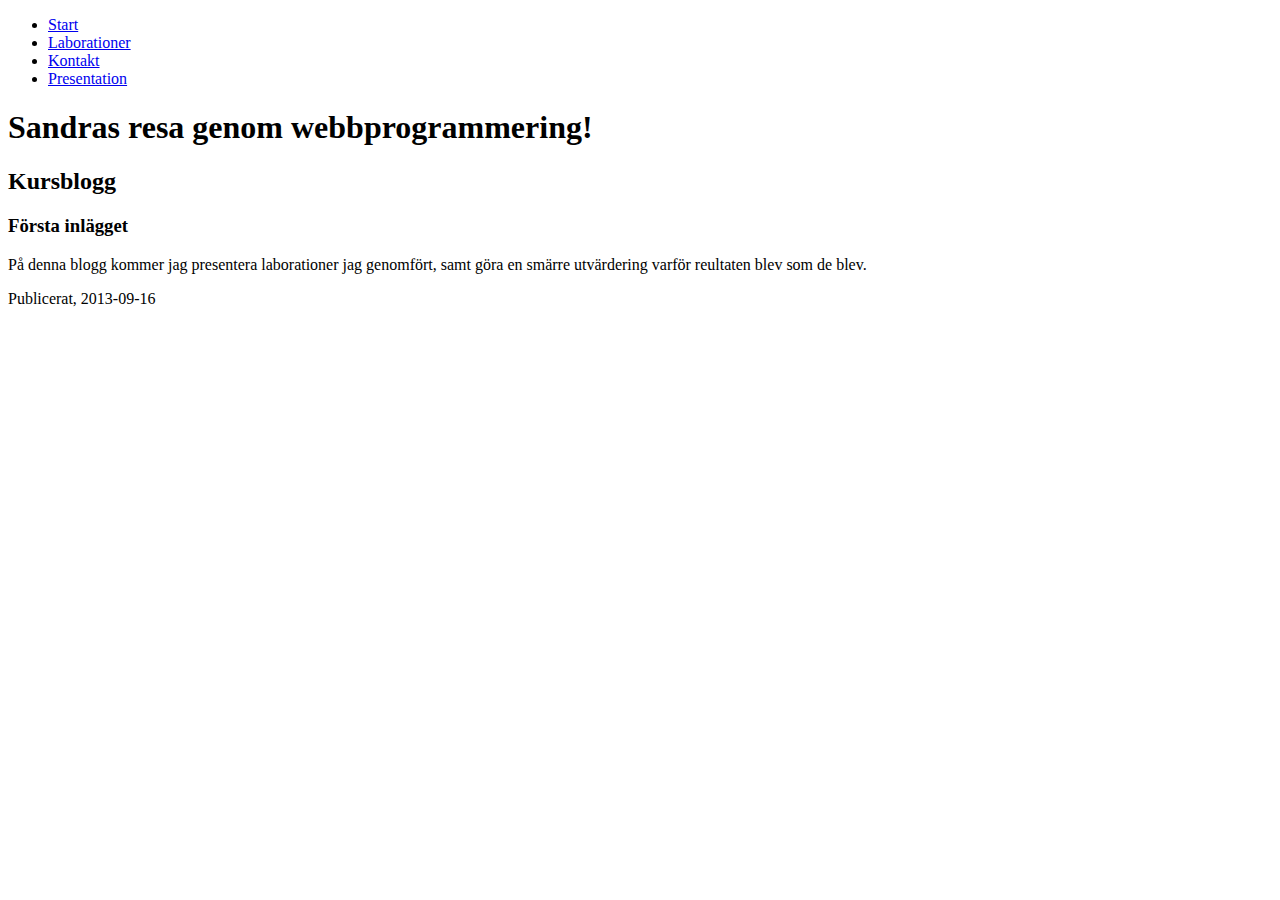
==== index.html @ 4ba19999 "Delmoment 1.5 färdigt" ====
<!DOCTYPE html>
<html>
    <head>
        <meta charset="utf-8" /> 
        <title>Sandra Hansson</title>
    </head>
    <body>
        
        <ul>
            <li><a href="index.html">Start</a></li>
            <li><a href="pages/laborationer.html">Laborationer</a></li>
            <li><a href="pages/kontakt.html">Kontakt</a></li>
            <li><a href="pages/presentation.html">Presentation</a></li>
        </ul>
        
        <h1>Sandras resa genom webbprogrammering!</h1>

        <h2>Kursblogg</h2>

        <h3>Första inlägget</h3>
        <p>På denna blogg kommer jag presentera laborationer jag genomfört, samt göra en smärre utvärdering varför reultaten blev som de blev. </p>
        <p>Publicerat, 2013-09-16</p>

    </body>
</html>
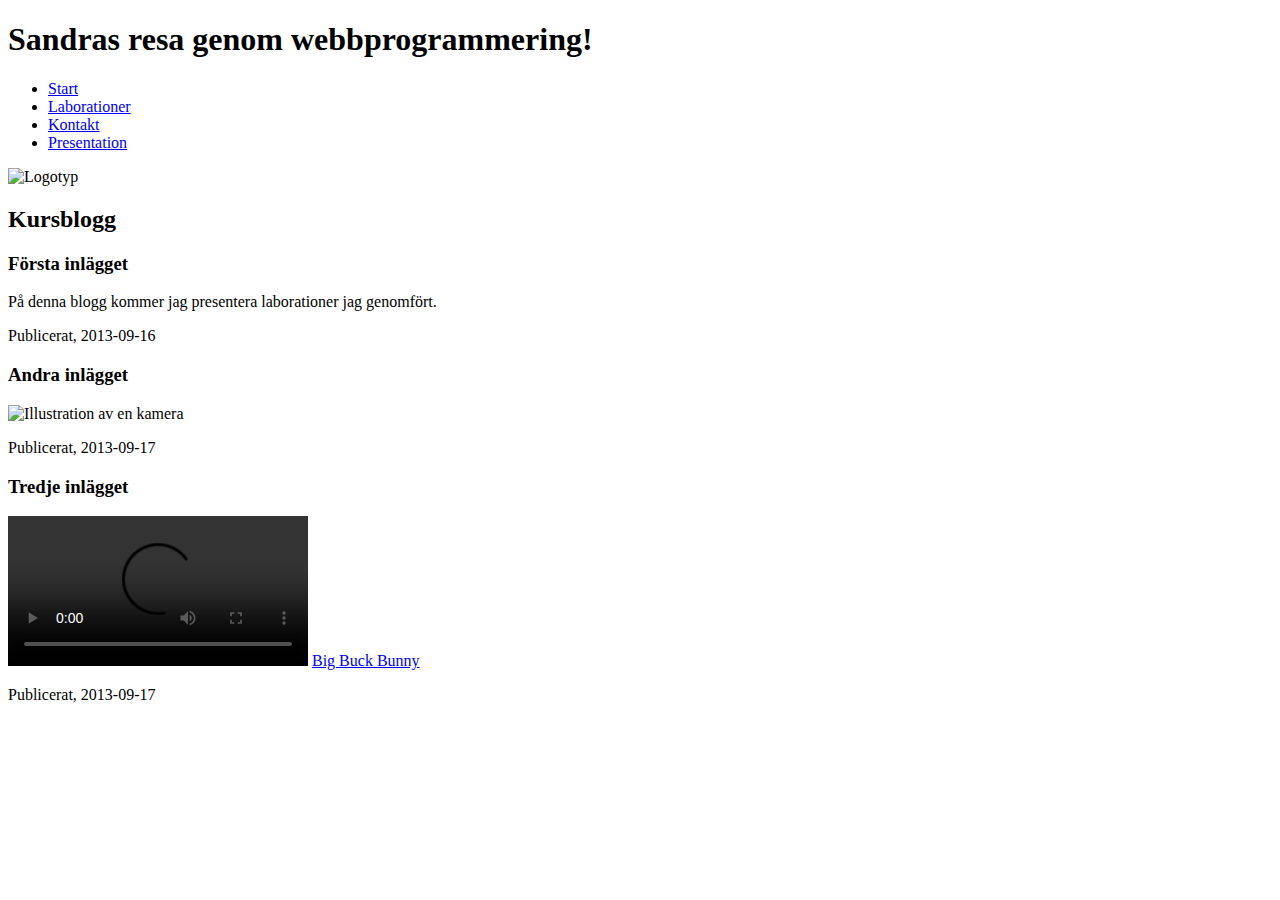
==== commit 2c61aa7c: "Lab 1.7 färdig" ====
--- a/index.html
+++ b/index.html
@@ -4,22 +4,42 @@
         <meta charset="utf-8" /> 
         <title>Sandra Hansson</title>
     </head>
-    <body>
         
+        
+        <h1>Sandras resa genom webbprogrammering!</h1>
+
         <ul>
             <li><a href="index.html">Start</a></li>
             <li><a href="pages/laborationer.html">Laborationer</a></li>
             <li><a href="pages/kontakt.html">Kontakt</a></li>
             <li><a href="pages/presentation.html">Presentation</a></li>
         </ul>
-        
-        <h1>Sandras resa genom webbprogrammering!</h1>
+
+        <img id="logotyp" src="pics/logotyp.png" alt="Logotyp"/>
+
+
 
         <h2>Kursblogg</h2>
 
         <h3>Första inlägget</h3>
-        <p>På denna blogg kommer jag presentera laborationer jag genomfört, samt göra en smärre utvärdering varför reultaten blev som de blev. </p>
+        <p>På denna blogg kommer jag presentera laborationer jag genomfört. </p>
         <p>Publicerat, 2013-09-16</p>
 
+
+        <h3>Andra inlägget</h3>
+        
+        <img id="vektorbild" src="pics/vektorbild.svg" alt="Illustration av en kamera" width="200" height="300"/>
+
+        <p>Publicerat, 2013-09-17</p>
+        
+        <h3>Tredje inlägget</h3>
+        
+        <video id="video" src="videos/trailer.ogg" controls><p>Din webbläsare stödjer inte <code>video</code>-taggen</p></video>
+        <a href="http://www.bigbuckbunny.org/index.php/trailer-page/index.php">Big Buck Bunny</a><br>
+
+   
+   
+        <p>Publicerat, 2013-09-17</p>
+   
     </body>
 </html>
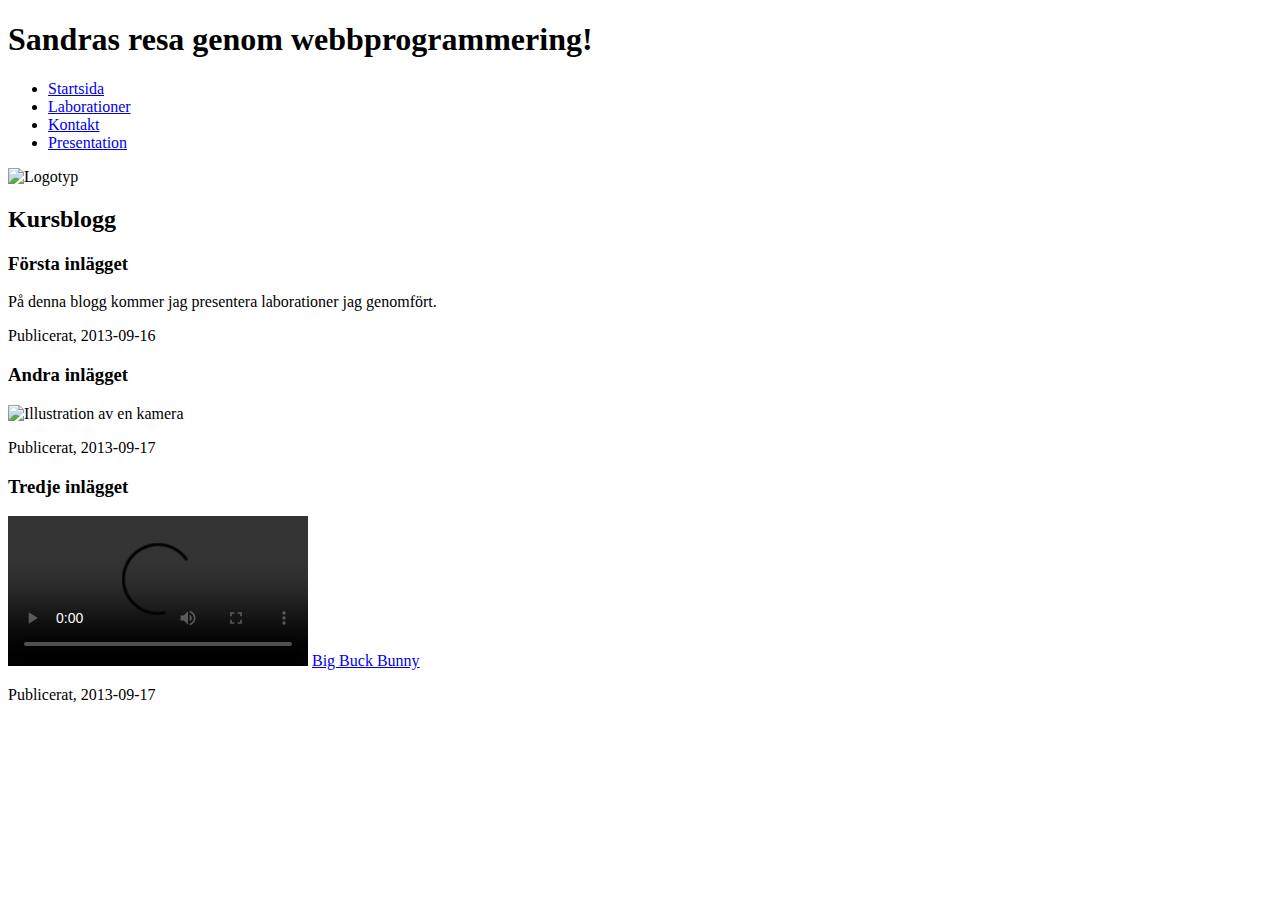
==== commit f73c64c7: "Labben uppdaterad" ====
--- a/index.html
+++ b/index.html
@@ -9,7 +9,7 @@
         <h1>Sandras resa genom webbprogrammering!</h1>
 
         <ul>
-            <li><a href="index.html">Start</a></li>
+            <li><a href="index.html">Startsida</a></li>
             <li><a href="pages/laborationer.html">Laborationer</a></li>
             <li><a href="pages/kontakt.html">Kontakt</a></li>
             <li><a href="pages/presentation.html">Presentation</a></li>
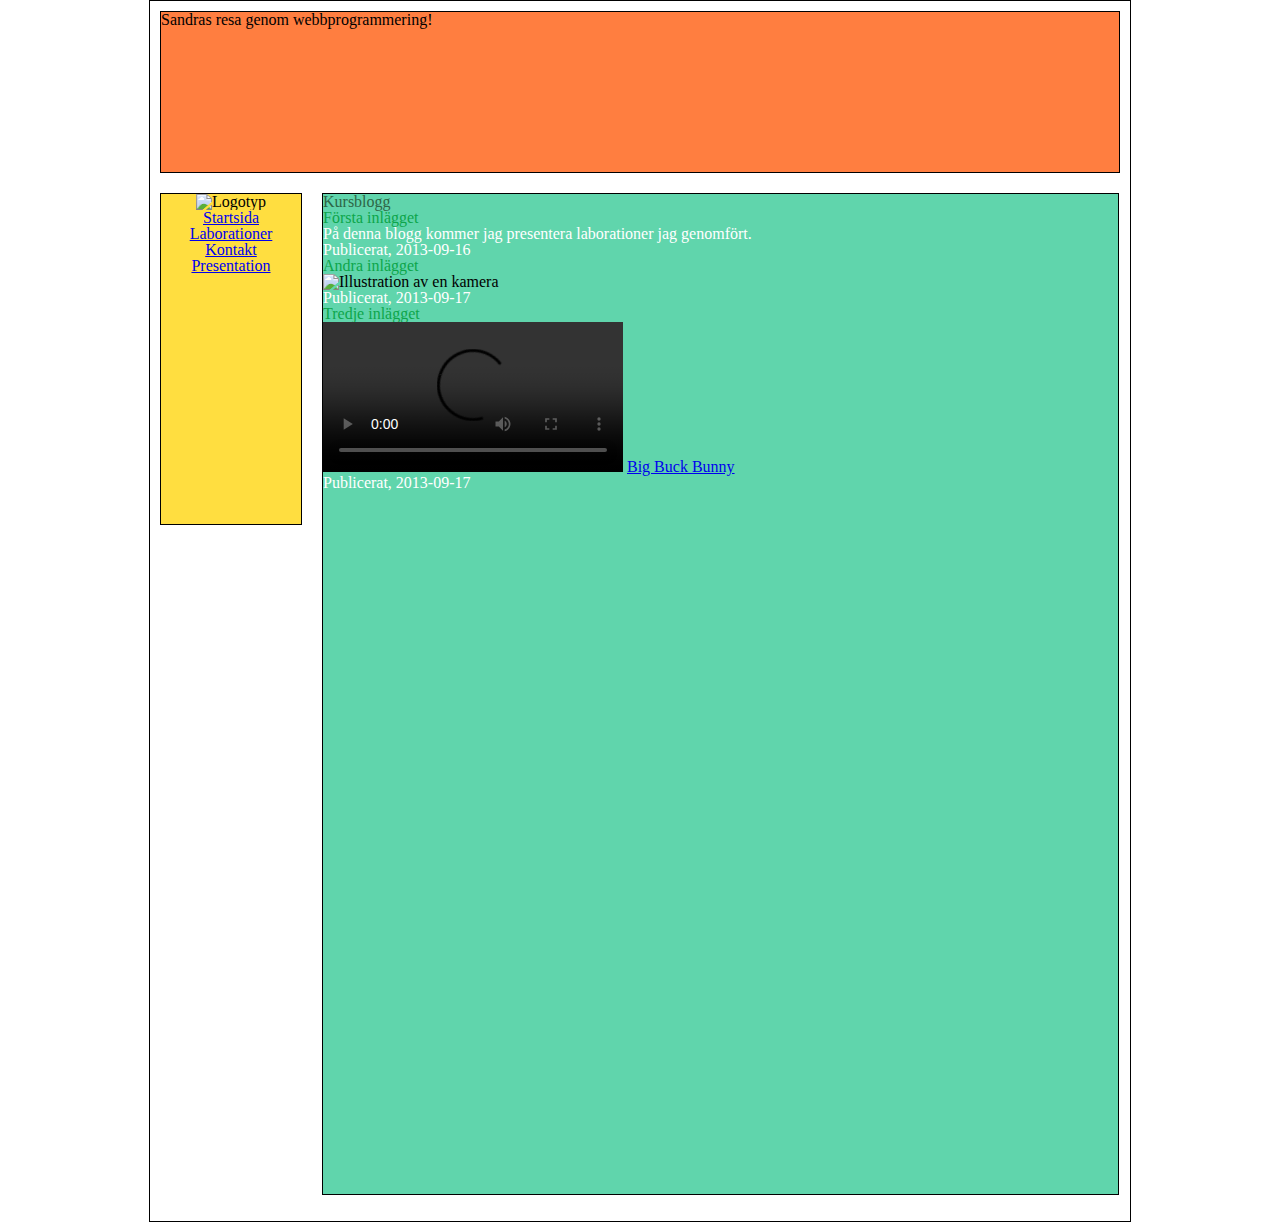
==== commit 0cb56c05: "Lab 3.3 färdig" ====
--- a/index.html
+++ b/index.html
@@ -1,45 +1,57 @@
 <!DOCTYPE html>
 <html>
     <head>
+    <link rel="stylesheet" href="css/style.css">
         <meta charset="utf-8" /> 
         <title>Sandra Hansson</title>
     </head>
+     <body>
+        <div id="wrapper">
+            
         
         
-        <h1>Sandras resa genom webbprogrammering!</h1>
-
-        <ul>
+        <div id="header">
+            <h1>Sandras resa genom webbprogrammering!</h1>
+        </div>
+        
+        <div id="navigation">
+          <img id="logotyp" src="pics/logotyp.png" alt="Logotyp" width="150" height="150"/>
+             <ul>
             <li><a href="index.html">Startsida</a></li>
             <li><a href="pages/laborationer.html">Laborationer</a></li>
             <li><a href="pages/kontakt.html">Kontakt</a></li>
             <li><a href="pages/presentation.html">Presentation</a></li>
         </ul>
-
-        <img id="logotyp" src="pics/logotyp.png" alt="Logotyp"/>
+        </div>
 
 
 
-        <h2>Kursblogg</h2>
+        <div id="content">
+    
 
-        <h3>Första inlägget</h3>
-        <p>På denna blogg kommer jag presentera laborationer jag genomfört. </p>
-        <p>Publicerat, 2013-09-16</p>
-
-
-        <h3>Andra inlägget</h3>
-        
-        <img id="vektorbild" src="pics/vektorbild.svg" alt="Illustration av en kamera" width="200" height="300"/>
-
-        <p>Publicerat, 2013-09-17</p>
-        
-        <h3>Tredje inlägget</h3>
-        
-        <video id="video" src="videos/trailer.ogg" controls><p>Din webbläsare stödjer inte <code>video</code>-taggen</p></video>
-        <a href="http://www.bigbuckbunny.org/index.php/trailer-page/index.php">Big Buck Bunny</a><br>
-
+            <h2>Kursblogg</h2>
+    
+            <h3>Första inlägget</h3>
+            <p>På denna blogg kommer jag presentera laborationer jag genomfört. </p>
+            <p>Publicerat, 2013-09-16</p>
+    
+    
+            <h3>Andra inlägget</h3>
+            
+            <img id="vektorbild" src="pics/vektorbild.svg" alt="Illustration av en kamera" width="200" height="300"/>
+    
+            <p>Publicerat, 2013-09-17</p>
+            
+            <h3>Tredje inlägget</h3>
+            
+            <video id="video" src="videos/trailer.ogg" controls><p>Din webbläsare stödjer inte <code>video</code>-taggen</p></video>
+            <a href="http://www.bigbuckbunny.org/index.php/trailer-page/index.php">Big Buck Bunny</a><br>
+    
+       
+            <p>Publicerat, 2013-09-17</p>
+        </div>
    
-   
-        <p>Publicerat, 2013-09-17</p>
-   
+        <div id="footer"></div>
+        </div>
     </body>
 </html>
--- a/css/style.css
+++ b/css/style.css
@@ -0,0 +1,104 @@
+/* http://meyerweb.com/eric/tools/css/reset/ 
+   v2.0 | 20110126
+   License: none (public domain)
+*/
+
+html, body, div, span, applet, object, iframe,
+h1, h2, h3, h4, h5, h6, p, blockquote, pre,
+a, abbr, acronym, address, big, cite, code,
+del, dfn, em, img, ins, kbd, q, s, samp,
+small, strike, strong, sub, sup, tt, var,
+b, u, i, center,
+dl, dt, dd, ol, ul, li,
+fieldset, form, label, legend,
+table, caption, tbody, tfoot, thead, tr, th, td,
+article, aside, canvas, details, embed, 
+figure, figcaption, footer, header, hgroup, 
+menu, nav, output, ruby, section, summary,
+time, mark, audio, video {
+	margin: 0;
+	padding: 0;
+	border: 0;
+	font-size: 100%;
+	font: inherit;
+	vertical-align: baseline;
+}
+/* HTML5 display-role reset for older browsers */
+article, aside, details, figcaption, figure, 
+footer, header, hgroup, menu, nav, section {
+	display: block;
+}
+body {
+	line-height: 1;
+}
+ol, ul {
+	list-style: none;
+}
+blockquote, q {
+	quotes: none;
+}
+blockquote:before, blockquote:after,
+q:before, q:after {
+	content: '';
+	content: none;
+}
+table {
+	border-collapse: collapse;
+	border-spacing: 0;
+}
+
+/* Här avslutas nollställningskoden*/
+
+#wrapper {
+    
+    border: 1px solid black;
+    width: 980px ;
+    height: 1220px ;
+    margin: auto ;
+}
+
+#header {
+    
+    border: 1px solid black;
+    width: 958px ;
+    height: 160px ;
+    margin: 10px ;
+    background-color: #FF7E40 ;
+    text-decoration: #FFFFFFF;
+}
+
+#navigation {
+    
+    border: 1px solid black;
+    float: left;
+    width: 140px ;
+    height: 330px ;
+    margin: 10px ;
+    background-color: #FFDE40 ;
+    text-align: center ;
+    text-color:
+}
+
+#content {
+    
+    border: 1px solid black;
+    float: left;
+    width: 795px ;
+    height: 1000px ;
+    margin: 10px ;
+    background-color: #60D5AC ;
+    
+ 
+}
+
+h1 { color: #000000; }
+h2 { color: #2E6646; }
+h3 { color: #0DA64B; }
+p { color: #FFFFFF ; }
+
+
+
+
+
+
+
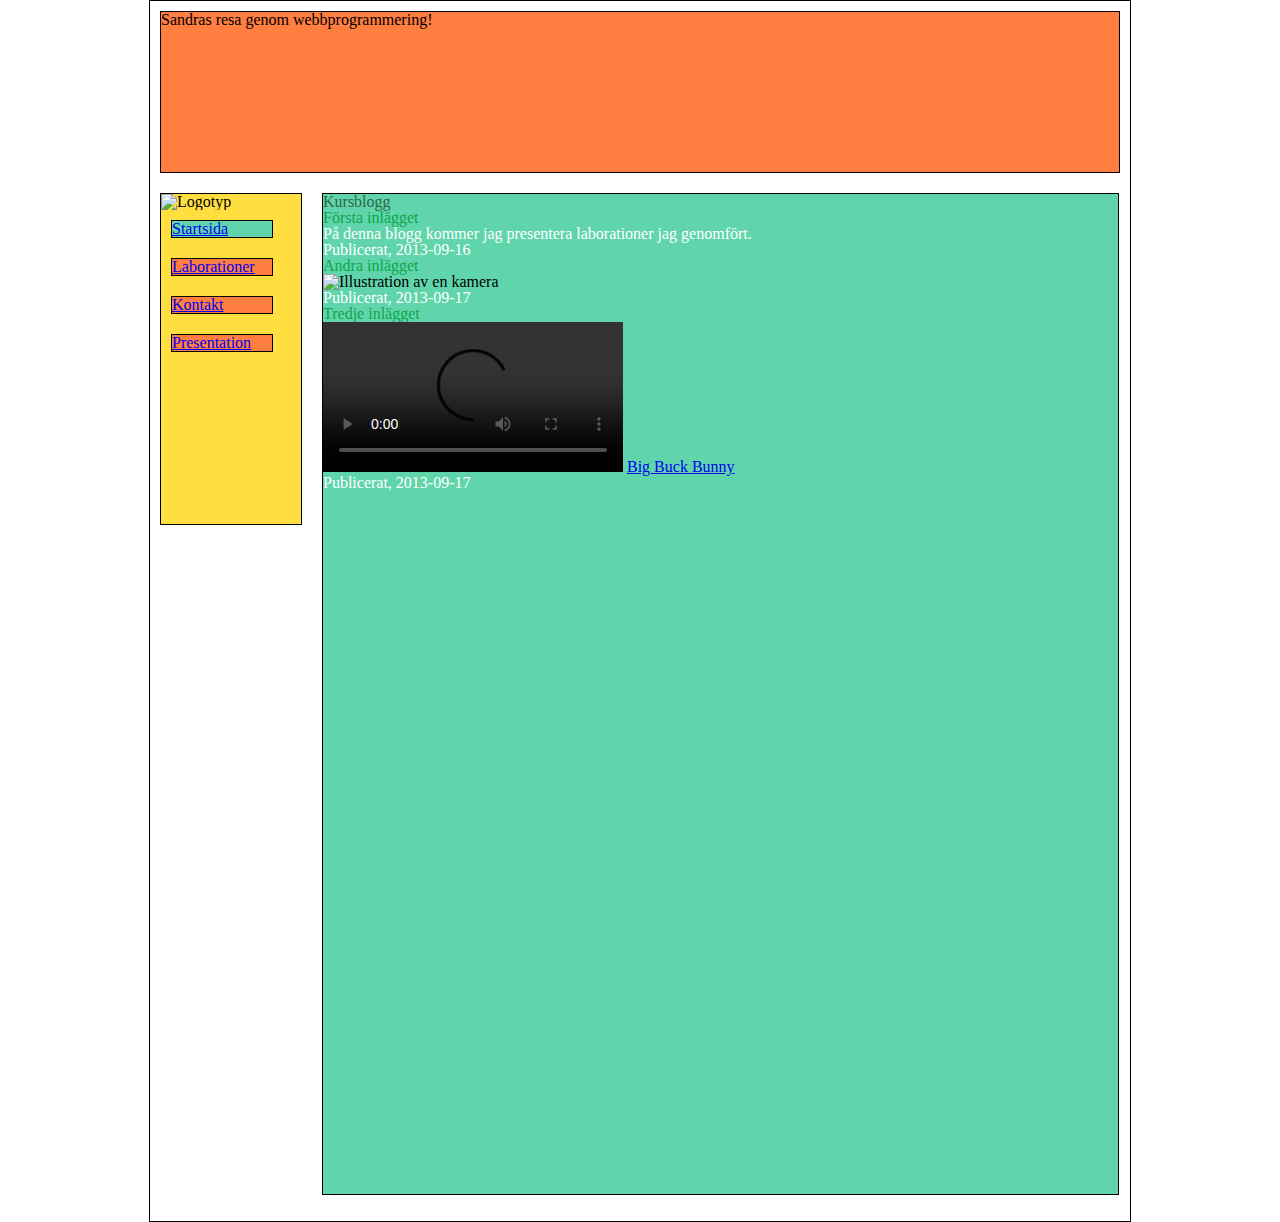
==== commit dd77f3b2: "Lab 3.4 färdig" ====
--- a/index.html
+++ b/index.html
@@ -17,10 +17,10 @@
         <div id="navigation">
           <img id="logotyp" src="pics/logotyp.png" alt="Logotyp" width="150" height="150"/>
              <ul>
-            <li><a href="index.html">Startsida</a></li>
-            <li><a href="pages/laborationer.html">Laborationer</a></li>
-            <li><a href="pages/kontakt.html">Kontakt</a></li>
-            <li><a href="pages/presentation.html">Presentation</a></li>
+            <li><a href="index.html" class="active" class="navigation">Startsida</a></li>
+            <li><a href="pages/laborationer.html" class="navigation">Laborationer</a></li>
+            <li><a href="pages/kontakt.html" class="navigation">Kontakt</a></li>
+            <li><a href="pages/presentation.html" class="navigation">Presentation</a></li>
         </ul>
         </div>
 
--- a/css/style.css
+++ b/css/style.css
@@ -75,8 +75,9 @@
     height: 330px ;
     margin: 10px ;
     background-color: #FFDE40 ;
-    text-align: center ;
-    text-color:
+    list-style-type: none;
+    
+
 }
 
 #content {
@@ -97,8 +98,24 @@
 p { color: #FFFFFF ; }
 
 
+.navigation {
+display: inline-block; 
+width: 100px;
+margin: 10px;
+border: 1px solid black;
+background: #FF7E40;
+}
+
+.navigation:hover { background-color: #60D5AC; }
+
+.active {
+display: inline-block; 
+width: 100px;
+margin: 10px;
+border: 1px solid black;
+background: #60D5AC;
+}
 
 
 
 
-
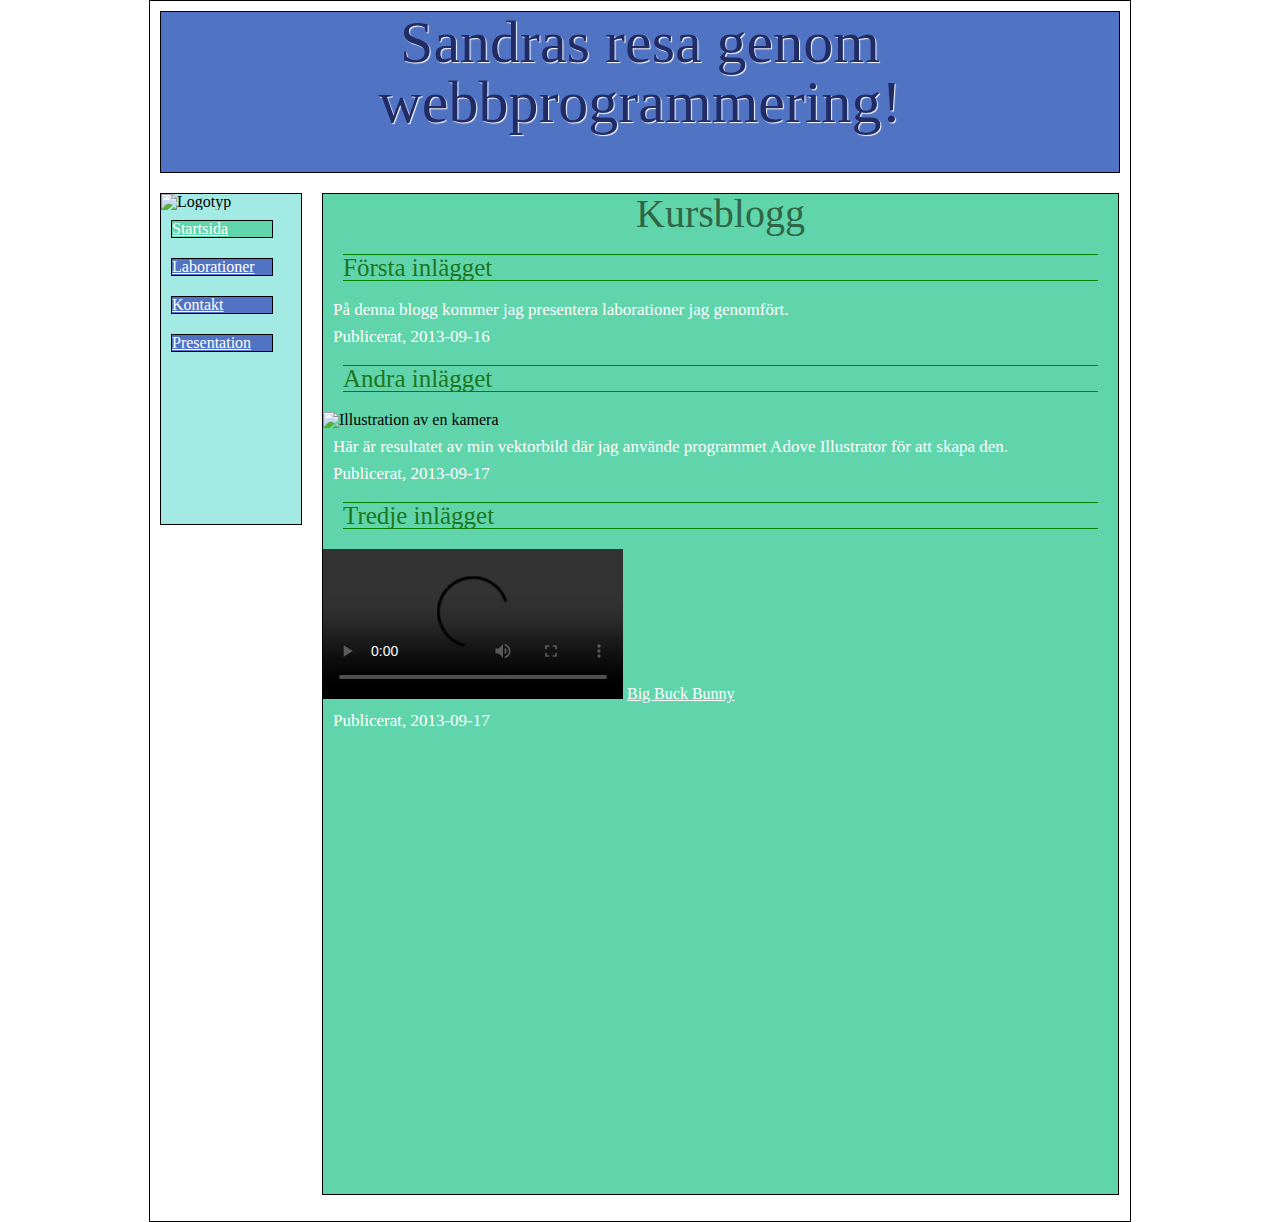
==== commit d50dc250: "Lab 2.5 färdig" ====
--- a/index.html
+++ b/index.html
@@ -40,6 +40,8 @@
             
             <img id="vektorbild" src="pics/vektorbild.svg" alt="Illustration av en kamera" width="200" height="300"/>
     
+            <p>Här är resultatet av min vektorbild där jag använde programmet Adove Illustrator för att skapa den.</p>
+    
             <p>Publicerat, 2013-09-17</p>
             
             <h3>Tredje inlägget</h3>
--- a/css/style.css
+++ b/css/style.css
@@ -63,7 +63,7 @@
     width: 958px ;
     height: 160px ;
     margin: 10px ;
-    background-color: #FF7E40 ;
+    background-color: #5073C3 ;
     text-decoration: #FFFFFFF;
 }
 
@@ -74,7 +74,7 @@
     width: 140px ;
     height: 330px ;
     margin: 10px ;
-    background-color: #FFDE40 ;
+    background-color: #A3EAE5 ;
     list-style-type: none;
     
 
@@ -92,18 +92,42 @@
  
 }
 
-h1 { color: #000000; }
+h1 { color: #212B65; }
 h2 { color: #2E6646; }
-h3 { color: #0DA64B; }
+h3 { color: #1D761D; }
 p { color: #FFFFFF ; }
 
+h1 { font-size: 60px;  
+     font-family: Georgia;
+     text-align: center;
+     text-shadow: 1px 1px 1px #FFFFFF;
+}
+
+h2 { font-size: 40px; 
+     font-family: Georgia;
+     text-decoration: none;
+     text-align: center;
+}
+
+h3 { font-size: 25px; 
+     font-family: Georgia;
+     margin: 20px;
+     text-decoration: none;
+     border-bottom: solid 1px green;
+     border-top: solid 1px green;
+}
+
+p { font-size: 17px; 
+    font-family: Georgia;
+    margin: 10px;
+}
 
 .navigation {
 display: inline-block; 
 width: 100px;
 margin: 10px;
 border: 1px solid black;
-background: #FF7E40;
+background: #5073C3;
 }
 
 .navigation:hover { background-color: #60D5AC; }
@@ -116,6 +140,9 @@
 background: #60D5AC;
 }
 
+a:link {color:#FFFFFF;}     /* unvisited link */
+a:visited {color:#FFFFFF;}     /* visited link */
 
 
 
+
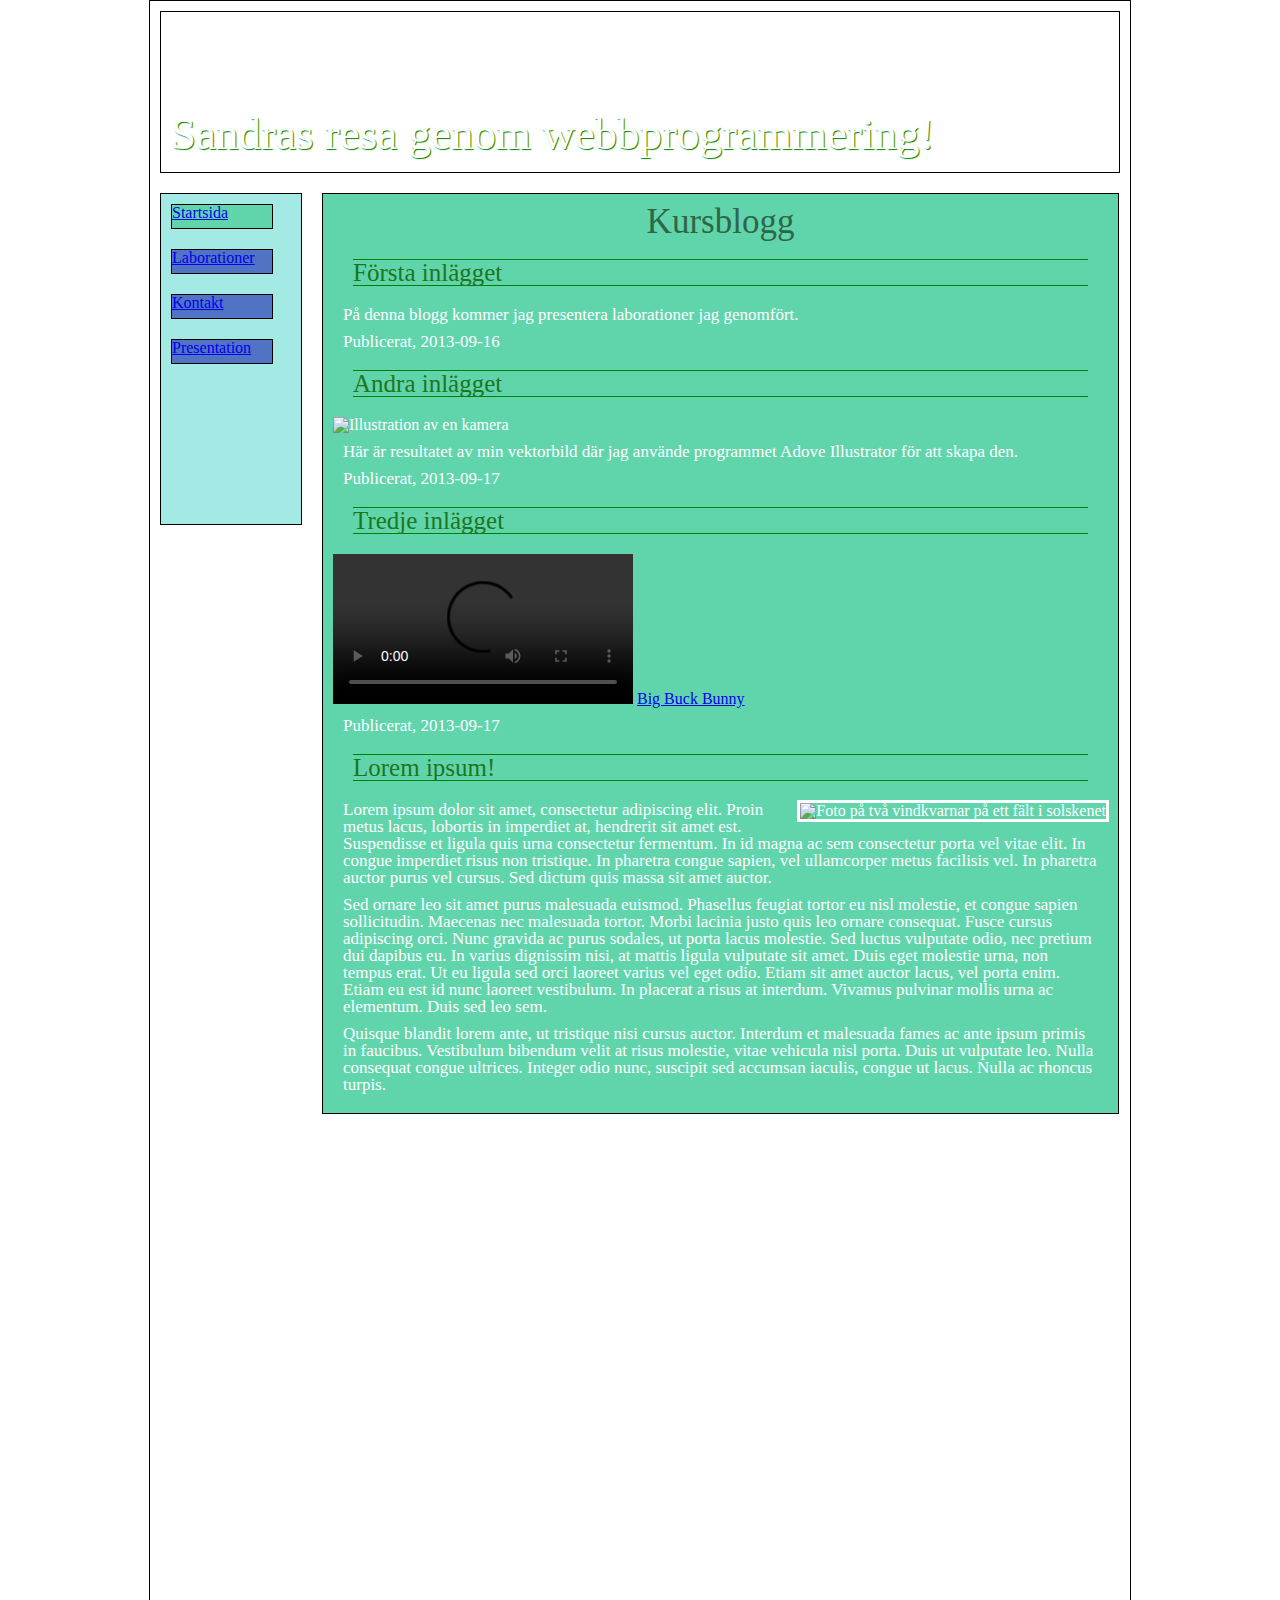
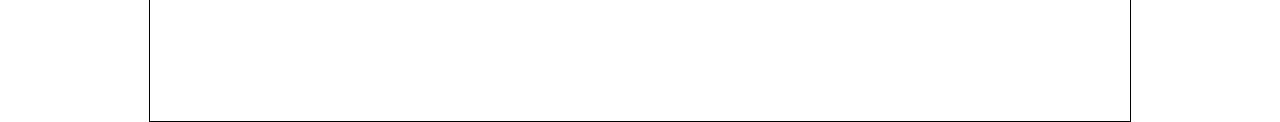
==== commit 2ab7acf5: "Lab 3.2 färdig" ====
--- a/index.html
+++ b/index.html
@@ -1,34 +1,30 @@
 <!DOCTYPE html>
 <html>
     <head>
-    <link rel="stylesheet" href="css/style.css">
+    <link rel="stylesheet" href="css/style.css" media="screen">
+    <link rel="stylesheet" href="css/print.css" media="print">
         <meta charset="utf-8" /> 
         <title>Sandra Hansson</title>
     </head>
      <body>
         <div id="wrapper">
             
-        
-        
         <div id="header">
             <h1>Sandras resa genom webbprogrammering!</h1>
         </div>
         
         <div id="navigation">
-          <img id="logotyp" src="pics/logotyp.png" alt="Logotyp" width="150" height="150"/>
+
              <ul>
-            <li><a href="index.html" class="active" class="navigation">Startsida</a></li>
-            <li><a href="pages/laborationer.html" class="navigation">Laborationer</a></li>
-            <li><a href="pages/kontakt.html" class="navigation">Kontakt</a></li>
-            <li><a href="pages/presentation.html" class="navigation">Presentation</a></li>
-        </ul>
+                <li><a href="index.html" class="active" class="navigation">Startsida</a></li>
+                <li><a href="pages/laborationer.html" class="navigation">Laborationer</a></li>
+                <li><a href="pages/kontakt.html" class="navigation">Kontakt</a></li>
+                <li><a href="pages/presentation.html" class="navigation">Presentation</a></li>
+            </ul>
         </div>
-
-
 
         <div id="content">
     
-
             <h2>Kursblogg</h2>
     
             <h3>Första inlägget</h3>
@@ -51,6 +47,17 @@
     
        
             <p>Publicerat, 2013-09-17</p>
+            
+            <h3>Lorem ipsum!</h3>
+            
+            <div class="image">
+            <img id="foto" src="pics/windmill.jpg" alt="Foto på två vindkvarnar på ett fält i solskenet" width="300" height="300"/>
+            </div>
+            
+            <p>Lorem ipsum dolor sit amet, consectetur adipiscing elit. Proin metus lacus, lobortis in imperdiet at, hendrerit sit amet est. Suspendisse et ligula quis urna consectetur fermentum. In id magna ac sem consectetur porta vel vitae elit. In congue imperdiet risus non tristique. In pharetra congue sapien, vel ullamcorper metus facilisis vel. In pharetra auctor purus vel cursus. Sed dictum quis massa sit amet auctor.</p>
+            <p>Sed ornare leo sit amet purus malesuada euismod. Phasellus feugiat tortor eu nisl molestie, et congue sapien sollicitudin. Maecenas nec malesuada tortor. Morbi lacinia justo quis leo ornare consequat. Fusce cursus adipiscing orci. Nunc gravida ac purus sodales, ut porta lacus molestie. Sed luctus vulputate odio, nec pretium dui dapibus eu. In varius dignissim nisi, at mattis ligula vulputate sit amet. Duis eget molestie urna, non tempus erat. Ut eu ligula sed orci laoreet varius vel eget odio. Etiam sit amet auctor lacus, vel porta enim. Etiam eu est id nunc laoreet vestibulum. In placerat a risus at interdum. Vivamus pulvinar mollis urna ac elementum. Duis sed leo sem.</p>
+            <p>Quisque blandit lorem ante, ut tristique nisi cursus auctor. Interdum et malesuada fames ac ante ipsum primis in faucibus. Vestibulum bibendum velit at risus molestie, vitae vehicula nisl porta. Duis ut vulputate leo. Nulla consequat congue ultrices. Integer odio nunc, suscipit sed accumsan iaculis, congue ut lacus. Nulla ac rhoncus turpis.</p>
+            
         </div>
    
         <div id="footer"></div>
--- a/css/style.css
+++ b/css/style.css
@@ -46,14 +46,14 @@
 	border-collapse: collapse;
 	border-spacing: 0;
 }
-
 /* Här avslutas nollställningskoden*/
 
+/*Deklarerar kolumnerna*/
 #wrapper {
     
     border: 1px solid black;
     width: 980px ;
-    height: 1220px ;
+    height: 1720px ;
     margin: auto ;
 }
 
@@ -63,8 +63,8 @@
     width: 958px ;
     height: 160px ;
     margin: 10px ;
-    background-color: #5073C3 ;
     text-decoration: #FFFFFFF;
+    background-image: url(../pics/solnedgang.png);
 }
 
 #navigation {
@@ -76,34 +76,79 @@
     margin: 10px ;
     background-color: #A3EAE5 ;
     list-style-type: none;
-    
-
-}
+    background-image: url(../pics/logga.png);
+    background-position: 0 180px;
+    background-repeat: no-repeat;
+}
+
 
 #content {
     
     border: 1px solid black;
     float: left;
-    width: 795px ;
-    height: 1000px ;
+    width: 775px ;
+    height: auto ;
     margin: 10px ;
+    padding: 10px;
     background-color: #60D5AC ;
-    
- 
-}
-
-h1 { color: #212B65; }
+    color: #FFFFFF ;
+    font-family: Georgia;
+    
+}
+
+#content ul 
+{
+    margin: 10px;
+}
+
+#content ol 
+{
+    margin: 10px;
+}
+
+#content dl 
+{
+    margin: 10px;
+}
+
+/*Anger bildens position och ger en fin ram*/
+.image
+{
+    float: right;
+    border-color: #FFFFFF;
+    border-width: 3px;
+    border-style: solid;
+    margin: -1px;
+}
+
+.portrattfoto
+{
+    float: left;
+    border-color: #FFFFFF;
+    border-width: 3px;
+    border-style: solid;
+    margin: -1px;
+}
+
+.text
+{
+    float left 
+}
+
+ /* Deklarerar typografin */
+h1 { color: #FFFFFF; }
 h2 { color: #2E6646; }
 h3 { color: #1D761D; }
 p { color: #FFFFFF ; }
 
-h1 { font-size: 60px;  
-     font-family: Georgia;
-     text-align: center;
-     text-shadow: 1px 1px 1px #FFFFFF;
-}
-
-h2 { font-size: 40px; 
+h1 { font-size: 45px;  
+     font-family: Georgia;
+     margin-top: 100px;
+     margin-left: 10px;
+     text-shadow: 1px 1px 1px green;
+}
+
+h2 { font-size: 35px; 
      font-family: Georgia;
      text-decoration: none;
      text-align: center;
@@ -117,32 +162,43 @@
      border-top: solid 1px green;
 }
 
+h4 { font-size: 20px; 
+     font-family: Georgia;
+     margin: 3px;
+     text-decoration: none;
+}
+
 p { font-size: 17px; 
     font-family: Georgia;
     margin: 10px;
 }
 
+/* De klickbara blocken. Färg, storlek osv.*/
 .navigation {
 display: inline-block; 
 width: 100px;
+height: 23px;
 margin: 10px;
 border: 1px solid black;
 background: #5073C3;
 }
 
+/*Det aktiva klickbara blocket*/
 .navigation:hover { background-color: #60D5AC; }
 
 .active {
 display: inline-block; 
 width: 100px;
+height: 23px;
 margin: 10px;
 border: 1px solid black;
 background: #60D5AC;
 }
 
-a:link {color:#FFFFFF;}     /* unvisited link */
-a:visited {color:#FFFFFF;}     /* visited link */
-
-
-
-
+/*Anger färgen till länkarna*/
+a:link {color:000000;}     /* unvisited link */
+a:visited {color:#000000;}     /* visited link */
+
+
+
+ 
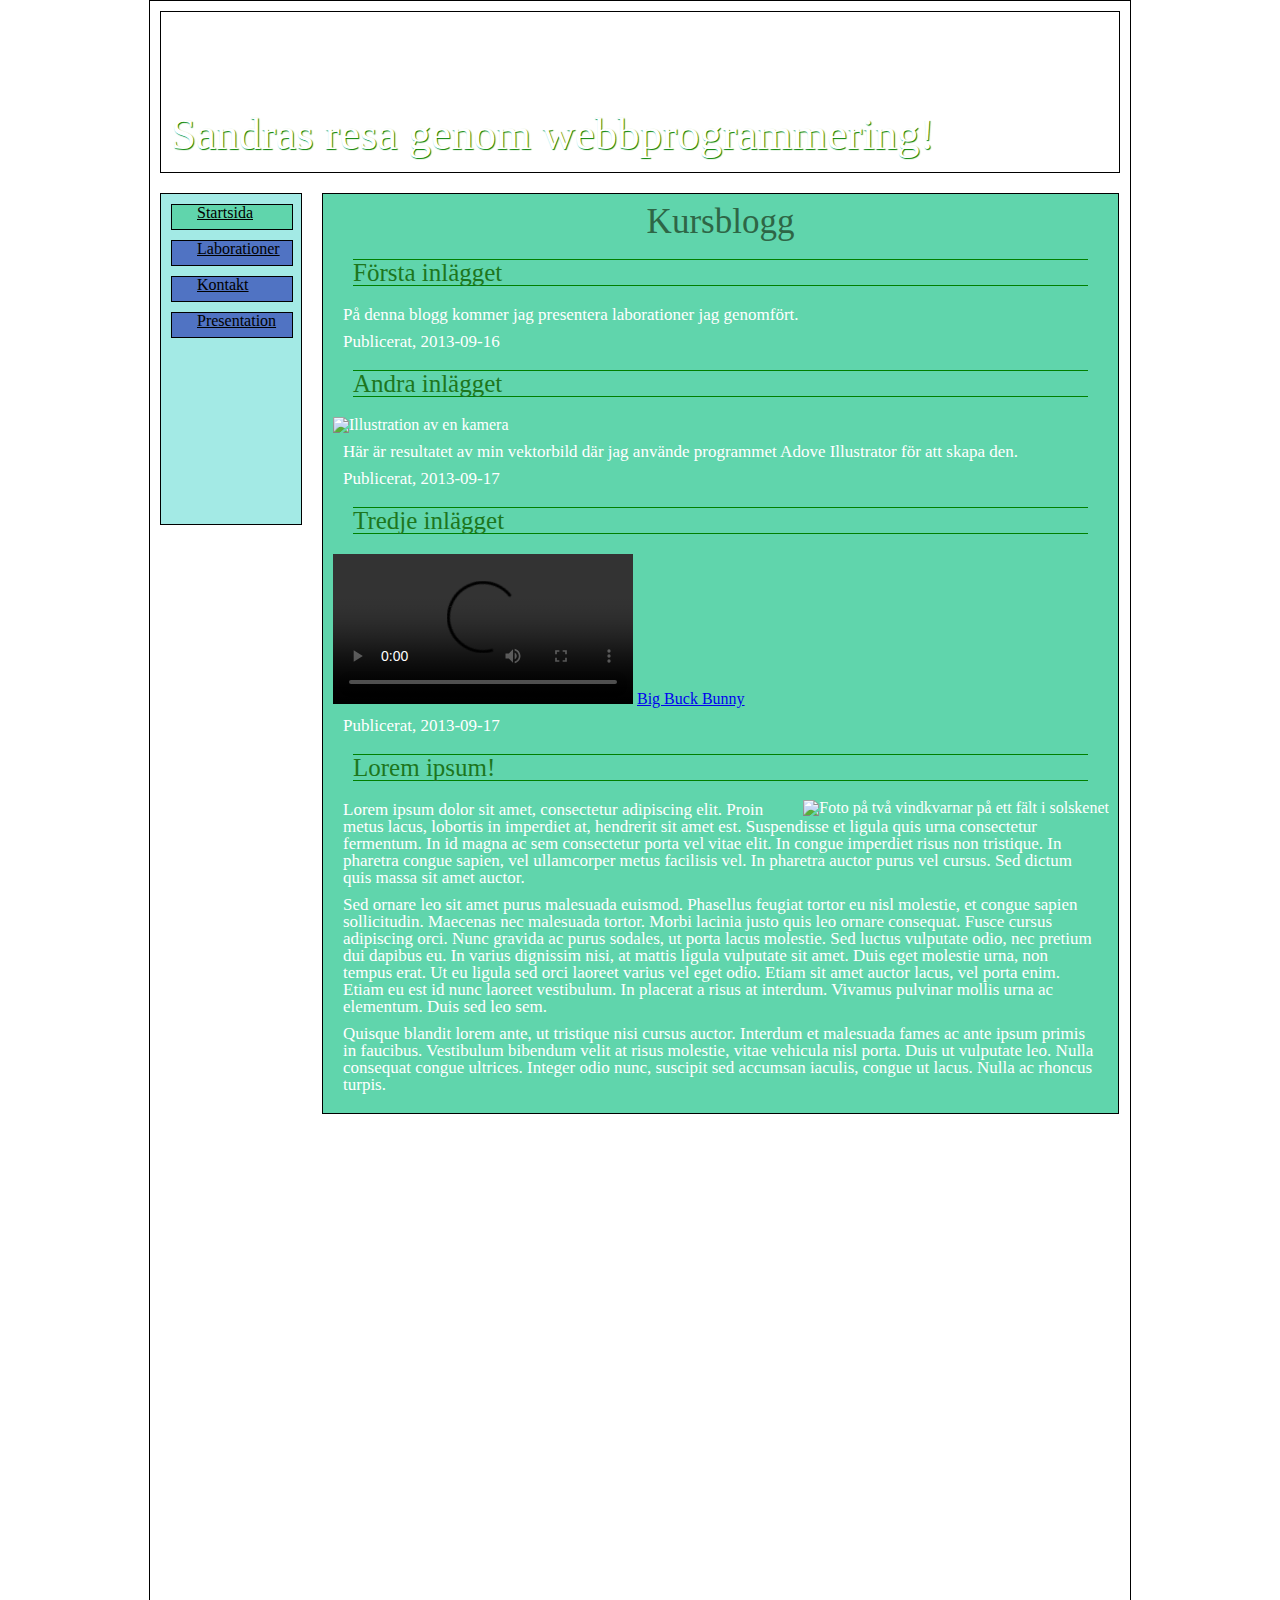
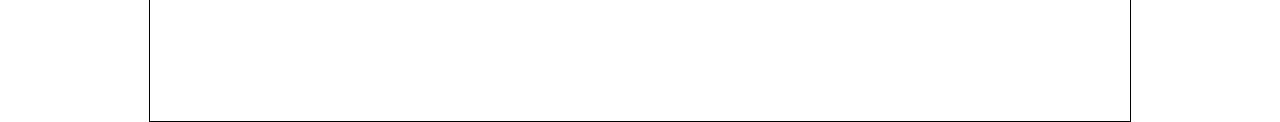
==== commit 6a7e4601: "Lab 5.1 och 5.2 färdig" ====
--- a/index.html
+++ b/index.html
@@ -3,43 +3,49 @@
     <head>
     <link rel="stylesheet" href="css/style.css" media="screen">
     <link rel="stylesheet" href="css/print.css" media="print">
-        <meta charset="utf-8" /> 
+    <link rel="stylesheet" href="css/mobile.css" media="only screen and (max-width:481px)"/>
+    <link rel="icon" type="image/ico" href="pics/favicon.ico"/>
+    <link rel="apple-touch-icon" href="../pics/shroomtwo.png" sizes="74x74"/>
+        <meta charset="utf-8" name="viewport" content="width:device-width, initial-scale=1.0"/> 
         <title>Sandra Hansson</title>
     </head>
      <body>
         <div id="wrapper">
             
-        <div id="header">
+        <header id="header">
             <h1>Sandras resa genom webbprogrammering!</h1>
-        </div>
+        </header>
         
-        <div id="navigation">
+        <nav id="navigation">
 
-             <ul>
-                <li><a href="index.html" class="active" class="navigation">Startsida</a></li>
-                <li><a href="pages/laborationer.html" class="navigation">Laborationer</a></li>
-                <li><a href="pages/kontakt.html" class="navigation">Kontakt</a></li>
-                <li><a href="pages/presentation.html" class="navigation">Presentation</a></li>
-            </ul>
-        </div>
+           <ul id="menu-list">
+            <li><a id="house-icon" href="../index.html" class="active" class="navigation">Startsida</a></li>
+            <li><a id="tool-icon" href="pages/laborationer.html" class="navigation">Laborationer</a></li>
+            <li><a id="mail-icon" href="pages/kontakt.html" class="navigation">Kontakt</a></li>
+            <li><a id="person-icon" href="pages/presentation.html" class="navigation">Presentation</a></li>
+        </ul>
+        </nav>
 
-        <div id="content">
+        <main id="content">
     
             <h2>Kursblogg</h2>
     
+            <article>
             <h3>Första inlägget</h3>
             <p>På denna blogg kommer jag presentera laborationer jag genomfört. </p>
             <p>Publicerat, 2013-09-16</p>
+            </article>
     
-    
-            <h3>Andra inlägget</h3>
+            <article><h3>Andra inlägget</h3>
             
             <img id="vektorbild" src="pics/vektorbild.svg" alt="Illustration av en kamera" width="200" height="300"/>
     
             <p>Här är resultatet av min vektorbild där jag använde programmet Adove Illustrator för att skapa den.</p>
     
             <p>Publicerat, 2013-09-17</p>
+            </article>
             
+            <article>
             <h3>Tredje inlägget</h3>
             
             <video id="video" src="videos/trailer.ogg" controls><p>Din webbläsare stödjer inte <code>video</code>-taggen</p></video>
@@ -54,13 +60,13 @@
             <img id="foto" src="pics/windmill.jpg" alt="Foto på två vindkvarnar på ett fält i solskenet" width="300" height="300"/>
             </div>
             
-            <p>Lorem ipsum dolor sit amet, consectetur adipiscing elit. Proin metus lacus, lobortis in imperdiet at, hendrerit sit amet est. Suspendisse et ligula quis urna consectetur fermentum. In id magna ac sem consectetur porta vel vitae elit. In congue imperdiet risus non tristique. In pharetra congue sapien, vel ullamcorper metus facilisis vel. In pharetra auctor purus vel cursus. Sed dictum quis massa sit amet auctor.</p>
+            <p>Lorem ipsum dolor sit amet, consectetur adipiscing elit. Proin metus lacus, lobortis in imperdiet at, hendrerit sit amet est. Suspendisse et ligula quis urna consectetur fermentum.  In id magna ac sem consectetur porta vel vitae elit. In congue imperdiet risus non tristique. In pharetra congue sapien, vel ullamcorper metus facilisis vel. In pharetra auctor purus vel cursus. Sed dictum quis massa sit amet auctor.</p>
             <p>Sed ornare leo sit amet purus malesuada euismod. Phasellus feugiat tortor eu nisl molestie, et congue sapien sollicitudin. Maecenas nec malesuada tortor. Morbi lacinia justo quis leo ornare consequat. Fusce cursus adipiscing orci. Nunc gravida ac purus sodales, ut porta lacus molestie. Sed luctus vulputate odio, nec pretium dui dapibus eu. In varius dignissim nisi, at mattis ligula vulputate sit amet. Duis eget molestie urna, non tempus erat. Ut eu ligula sed orci laoreet varius vel eget odio. Etiam sit amet auctor lacus, vel porta enim. Etiam eu est id nunc laoreet vestibulum. In placerat a risus at interdum. Vivamus pulvinar mollis urna ac elementum. Duis sed leo sem.</p>
             <p>Quisque blandit lorem ante, ut tristique nisi cursus auctor. Interdum et malesuada fames ac ante ipsum primis in faucibus. Vestibulum bibendum velit at risus molestie, vitae vehicula nisl porta. Duis ut vulputate leo. Nulla consequat congue ultrices. Integer odio nunc, suscipit sed accumsan iaculis, congue ut lacus. Nulla ac rhoncus turpis.</p>
+            </article>
             
-        </div>
+        </main>
    
-        <div id="footer"></div>
-        </div>
+        </wrapper>
     </body>
 </html>
--- a/css/style.css
+++ b/css/style.css
@@ -51,6 +51,7 @@
 /*Deklarerar kolumnerna*/
 #wrapper {
     
+
     border: 1px solid black;
     width: 980px ;
     height: 1720px ;
@@ -79,6 +80,7 @@
     background-image: url(../pics/logga.png);
     background-position: 0 180px;
     background-repeat: no-repeat;
+    
 }
 
 
@@ -115,19 +117,13 @@
 .image
 {
     float: right;
-    border-color: #FFFFFF;
-    border-width: 3px;
-    border-style: solid;
     margin: -1px;
 }
 
 .portrattfoto
 {
     float: left;
-    border-color: #FFFFFF;
-    border-width: 3px;
-    border-style: solid;
-    margin: -1px;
+    margin: 10px;
 }
 
 .text
@@ -139,7 +135,7 @@
 h1 { color: #FFFFFF; }
 h2 { color: #2E6646; }
 h3 { color: #1D761D; }
-p { color: #FFFFFF ; }
+p  { color: #FFFFFF ; }
 
 h1 { font-size: 45px;  
      font-family: Georgia;
@@ -170,12 +166,11 @@
 
 p { font-size: 17px; 
     font-family: Georgia;
-    margin: 10px;
+    margin:10px;
 }
 
 /* De klickbara blocken. Färg, storlek osv.*/
 .navigation {
-display: inline-block; 
 width: 100px;
 height: 23px;
 margin: 10px;
@@ -199,6 +194,52 @@
 a:link {color:000000;}     /* unvisited link */
 a:visited {color:#000000;}     /* visited link */
 
+/*meny ikonerna för laborationssidan*/
+#menu-list a
+{
+    width:95px;
+    height: 24px;
+    display:block;
+    background-image: url(../pics/sprite.png);
+    background-repeat: no-repeat;
+    padding-left:25px;
+    color:black;
+}
+#menu-list ul {
+    list-style-type:none;
+}
+#menu-list li 
+{
+    width: 100%;
+    display: block;
+    margin:right;
+}
+
+#house-icon { background-position: 0 -48px }
+#house-icon:hover { background-position: 0 0px }
+
+#tool-icon { background-position: 0 -144px }
+#tool-icon:hover { background-position: 0 -96px }
+
+#person-icon { background-position: 0 -240px }
+#person-icon:hover { background-position: 0 -192px }
+
+#mail-icon { background-position: 0 -336px }
+#mail-icon:hover { background-position: 0 -288px }
+
+img { max-width: 100%; }
+
+#hcard-Sandra-Eva-Marika-Hansson
+{
+    padding:10px;
+    border:1px;
+    border-color:green;
+    border-style:solid;
+}
+
+
+
+
 
 
  
